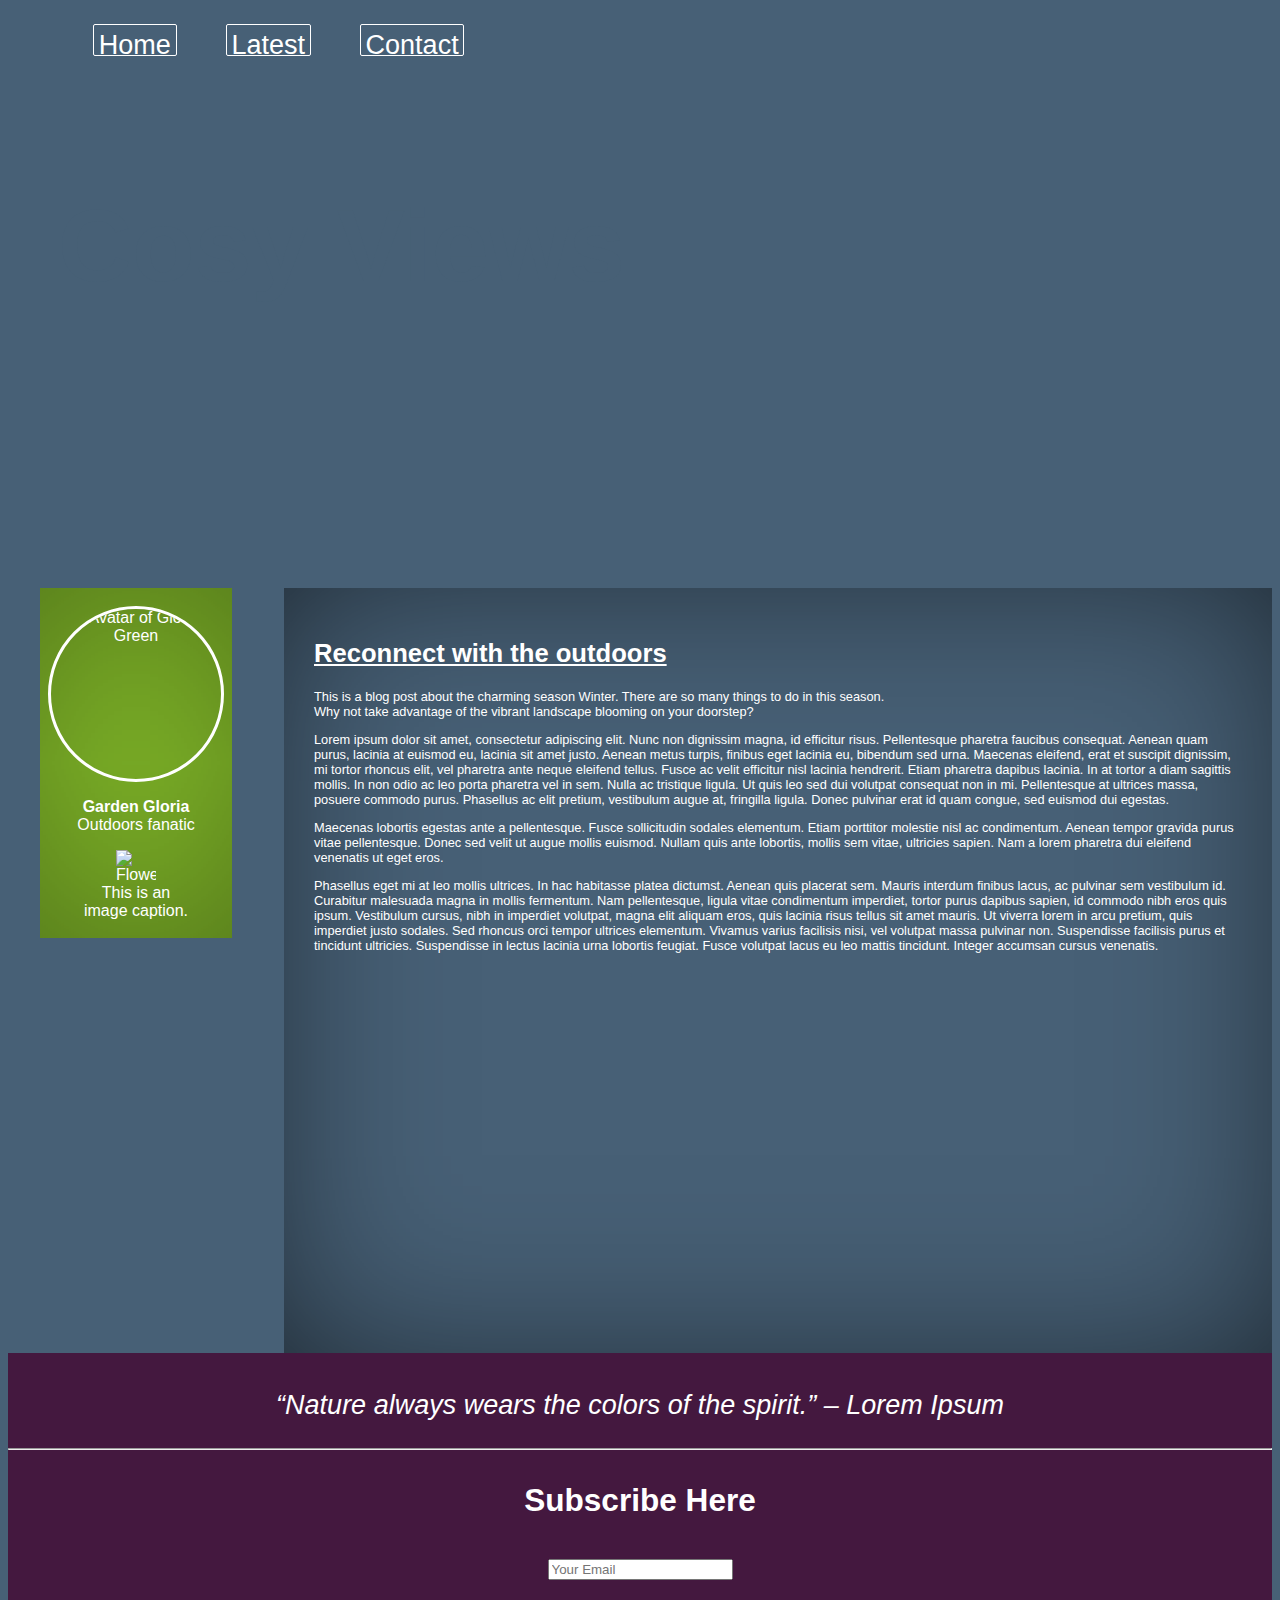
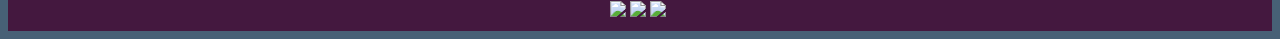
==== html/winter.html @ 0d403d36 "The blog is now responsive" ====
<!DOCTYPE html>
<html lang="en">
    <head>
        <meta charset="UTF-8" />
        <title>Nature Journeys Winter</title>
        <meta name="viewport" content="width=device-width,initial-scale=1" />
        <link rel="stylesheet" href="../css/winter_style.css" />
    </head>

    <body>
      <div class="container">
            <div class="navi">
              <nav>
                <ul>
                  <li><a href="homepage.html">Home</a></li>
                  <li><a href="spring.html">Latest</a></li>
                  <li><a href="#anchor">Contact</a></li>
                </ul>
              </nav>
            </div>
        <div class="head">
            <h1>Cosy Views</h1>
        </div>


        <div class="about">
        <center>
          <div class="greenbox">

           <center>
              <img class="card"
                src="https://lh6.googleusercontent.com/WBNYSOBlb7KbZNyHoox7JapQMqiiVc4K_ql_n31kYx716c33lIwvpbpG1BH8IZym1V4XtIUDkYuZWP4SAnNZGuKFwvNAQoWM14Dq7NBD7a9eitiePSKX8HIG9tQeZ_C3oHPk7AK8WFklU9B1"
                alt="Avatar of Gloria Green"
                width="170em"
                height="170em"
                />
              </center>

                    <p>
                        <b>Garden Gloria</b><br />
                        Outdoors fanatic
                    </p>
                    <figure>
                    <center>
                      <img
                            src="https://lh3.googleusercontent.com/B4fCjugrvC-MyJhyXypgNZFpZYUpMl_2D-MzdnnWZXC_3buwzahZ6Z20qrpQR9lWDtbd_-H_PJ3g0O7GQUX2WVAdKpE2FbUaGTP5CfQ67DyKgrIsZX5PhDQsdBerv2q-tI_HxoThBIC5dEqB"
                            alt="Flower"
                            width="40px"
                            height="auto"
                        />
                      </center>
                        <figcaption>This is an image caption.</figcaption>
                    </figure>


          </div>
        </div>

        <div class="content">
            <h2><u>Reconnect with the outdoors</u></h2>

            <p>
                This is a blog post about the charming season Winter. There are so many things to do in this season.<br />
                Why not take advantage of the vibrant landscape blooming on your doorstep?
            </p>
            <p>
                Lorem ipsum dolor sit amet, consectetur adipiscing elit. Nunc non dignissim magna, id efficitur risus. Pellentesque pharetra faucibus consequat. Aenean quam purus, lacinia at euismod eu, lacinia sit amet justo. Aenean metus
                turpis, finibus eget lacinia eu, bibendum sed urna. Maecenas eleifend, erat et suscipit dignissim, mi tortor rhoncus elit, vel pharetra ante neque eleifend tellus. Fusce ac velit efficitur nisl lacinia hendrerit. Etiam
                pharetra dapibus lacinia. In at tortor a diam sagittis mollis. In non odio ac leo porta pharetra vel in sem. Nulla ac tristique ligula. Ut quis leo sed dui volutpat consequat non in mi. Pellentesque at ultrices massa,
                posuere commodo purus. Phasellus ac elit pretium, vestibulum augue at, fringilla ligula. Donec pulvinar erat id quam congue, sed euismod dui egestas.
            </p>

            <p>
                Maecenas lobortis egestas ante a pellentesque. Fusce sollicitudin sodales elementum. Etiam porttitor molestie nisl ac condimentum. Aenean tempor gravida purus vitae pellentesque. Donec sed velit ut augue mollis euismod.
                Nullam quis ante lobortis, mollis sem vitae, ultricies sapien. Nam a lorem pharetra dui eleifend venenatis ut eget eros.
            </p>

            <p>
                Phasellus eget mi at leo mollis ultrices. In hac habitasse platea dictumst. Aenean quis placerat sem. Mauris interdum finibus lacus, ac pulvinar sem vestibulum id. Curabitur malesuada magna in mollis fermentum. Nam
                pellentesque, ligula vitae condimentum imperdiet, tortor purus dapibus sapien, id commodo nibh eros quis ipsum. Vestibulum cursus, nibh in imperdiet volutpat, magna elit aliquam eros, quis lacinia risus tellus sit amet
                mauris. Ut viverra lorem in arcu pretium, quis imperdiet justo sodales. Sed rhoncus orci tempor ultrices elementum. Vivamus varius facilisis nisi, vel volutpat massa pulvinar non. Suspendisse facilisis purus et tincidunt
                ultricies. Suspendisse in lectus lacinia urna lobortis feugiat. Fusce volutpat lacus eu leo mattis tincidunt. Integer accumsan cursus venenatis.
            </p>
        </div>
      </div>
    </body>

    <footer class="footer">
        <div class="container4">
            <p>
                <i><q>Nature always wears the colors of the spirit.</q> – Lorem Ipsum</i>
            </p>
            <form>
                <hr />
                <h3 id="anchor">Subscribe Here</h3>

                <input type="text" placeholder="Your Email" name="email" id="email" required />
            </form>
        </div>

        <div class="anchor" id="anchor">
            <a href="#">
                <img
                    src="https://lh4.googleusercontent.com/_hvAJ1kGPuDe4RSDQzGqMjE0t_4Ak7dAD-rP9-h-aASrAXdt2u2gwYxaOfhLFga85StChR6xvSK96JWwdBrCG81V_vwYZIA2iFI_naCDEfEzFsGe04vc3rYVEI6uJ6qnzDCujXNncIF-ladp"
                    alt="Facebook"
                    width="20px"
                    height="20px"
                />
            </a>
            <a href="#">
                <img
                    src="https://lh3.googleusercontent.com/GNim7CO8Kd_t_Z04CnMtaz546rEwjyw-hSplVzi332djW5hdBoEiuwe0rQ34wDCgW1k8YcprIDioBNJSe3Yyt4KD3sRrXDLakc5xIpCwvDjJOnt2_gDqeJAB2ISLhwYveq2IC6WMirjo19cd"
                    alt="Instagram"
                    width="20px"
                    height="20px"
                />
            </a>
            <a href="#">
                <img
                    src="https://lh3.googleusercontent.com/G82Yst5PhLiHhZpgUQA4EuZY3pzsFou6lYYVm18JqwsZExmqwY5Dje-7hov2tIOpUPF_dtMgYOoW6Un5CvAMnWPCPlzb28f5s8N4F9-h9kdpdXZ70r2A_9Yib5gNf3t5hl74CBA3MfAPflP8"
                    alt="Youtube"
                    width="20px"
                    height="20px"
                />
            </a>
        </div>
    </footer>
</html>
---- css/winter_style.css ----
@import "nav.css";
@import "grids.css";
@import "figure.css.";

body {
    background-color: #476076;
}

img {
    max-width: 100%;
    display: block;
}

h2 {
    color: white;
    font-size: 2em;
}

h1 {
    color: #476076;
}

@media only screen and (min-width: 650px) {
    h1 {
        font-size: 3.2em;
    }
}

.head {
    grid-area: head;
    background-image: url("https://lh5.googleusercontent.com/4OdDwqCc_X9zolahj0bQ_FfwTjYr8EdAnFiT3p9nxClCgDBfEsVh2JOOQMhxUT8lYqBFZNVBSD2c4ATJAK2kciTkZ4mMir9sSRpqSwEpf7d8H5fzQs5JKiuRIIwC7Jnq4G6UoXKK3EBvtNZA");
    background-position: bottom;
    background-repeat: no-repeat;
    background-size: cover;
    padding: 0px 50px 50px 50px;
    font-family: sans-serif;
    color: white;
    font-size: 2em;
}

.about {
    grid-area: lhs;
    background-image: url("https://lh6.googleusercontent.com/JA5NfODibdohL3LMJ6M34zQUTROBHl9RihrZtus-iIgmHHlv8Wodt4KHGPx7YUIYOCqOoKm1Wp3AwGcjQyvuSzgfSVIvN2xc-dPS2z2zOvW1t_0AUITM2R3YcJuWmtju8l8BmHlK1SWeXURZ");
    background-position: center;
    background-repeat: no-repeat;
    background-size: cover;
    text-align: center;
    font-family: sans-serif;
    font-size: 1em;
    z-index: -3;
    color: white;
}

.card {
    display: block;
    border-radius: 50%;
    z-index: 1;
    background-position: bottom;
    background-repeat: no-repeat;
    background-size: cover;
    border: 3px solid white;
    margin-top: 1em;
}

.greenbox {
    width: 12em;
    height: auto;
    background-color: #82b929;
    -webkit-box-shadow: 0px 0px 200px -42px rgba(0, 0, 0, 0.7) inset;
    -moz-shadow: 0px 0px 200px -42px rgba(0, 0, 0, 0.7) inset;
    box-shadow: 0px 0px 200px -42px rgba(0, 0, 0, 0.7) inset;
    padding-top: 2px;
    padding-bottom: 2px;
}

@media only screen and (max-width: 1070px) {
    .content {
        text-align: center;
    }
}

.content {
    grid-area: blog;
    text-align: left;
    font-size: 0.8em;
    font-family: sans-serif;
    color: white;
    padding: 30px 30px 30px 30px;
    -webkit-box-shadow: 0px 0px 200px -42px rgba(0, 0, 0, 0.7) inset;
    -moz-shadow: 0px 0px 200px -42px rgba(0, 0, 0, 0.7) inset;
    box-shadow: 0px 0px 200px -42px rgba(0, 0, 0, 0.7) inset;
    margin-inline: auto;
}

@media only screen and (max-width: 650px) {
    .content {
        grid-area: blog;
        text-align: center;
        font-size: 0.5em;
        font-family: sans-serif;
        color: white;
        padding: 10px 10px 10px 10px;
        -webkit-box-shadow: 0px 0px 200px -42px rgba(0, 0, 0, 0.7) inset;
        -moz-shadow: 0px 0px 200px -42px rgba(0, 0, 0, 0.7) inset;
        box-shadow: 0px 0px 200px -42px rgba(0, 0, 0, 0.7) inset;
        margin-inline: auto;
    }
}
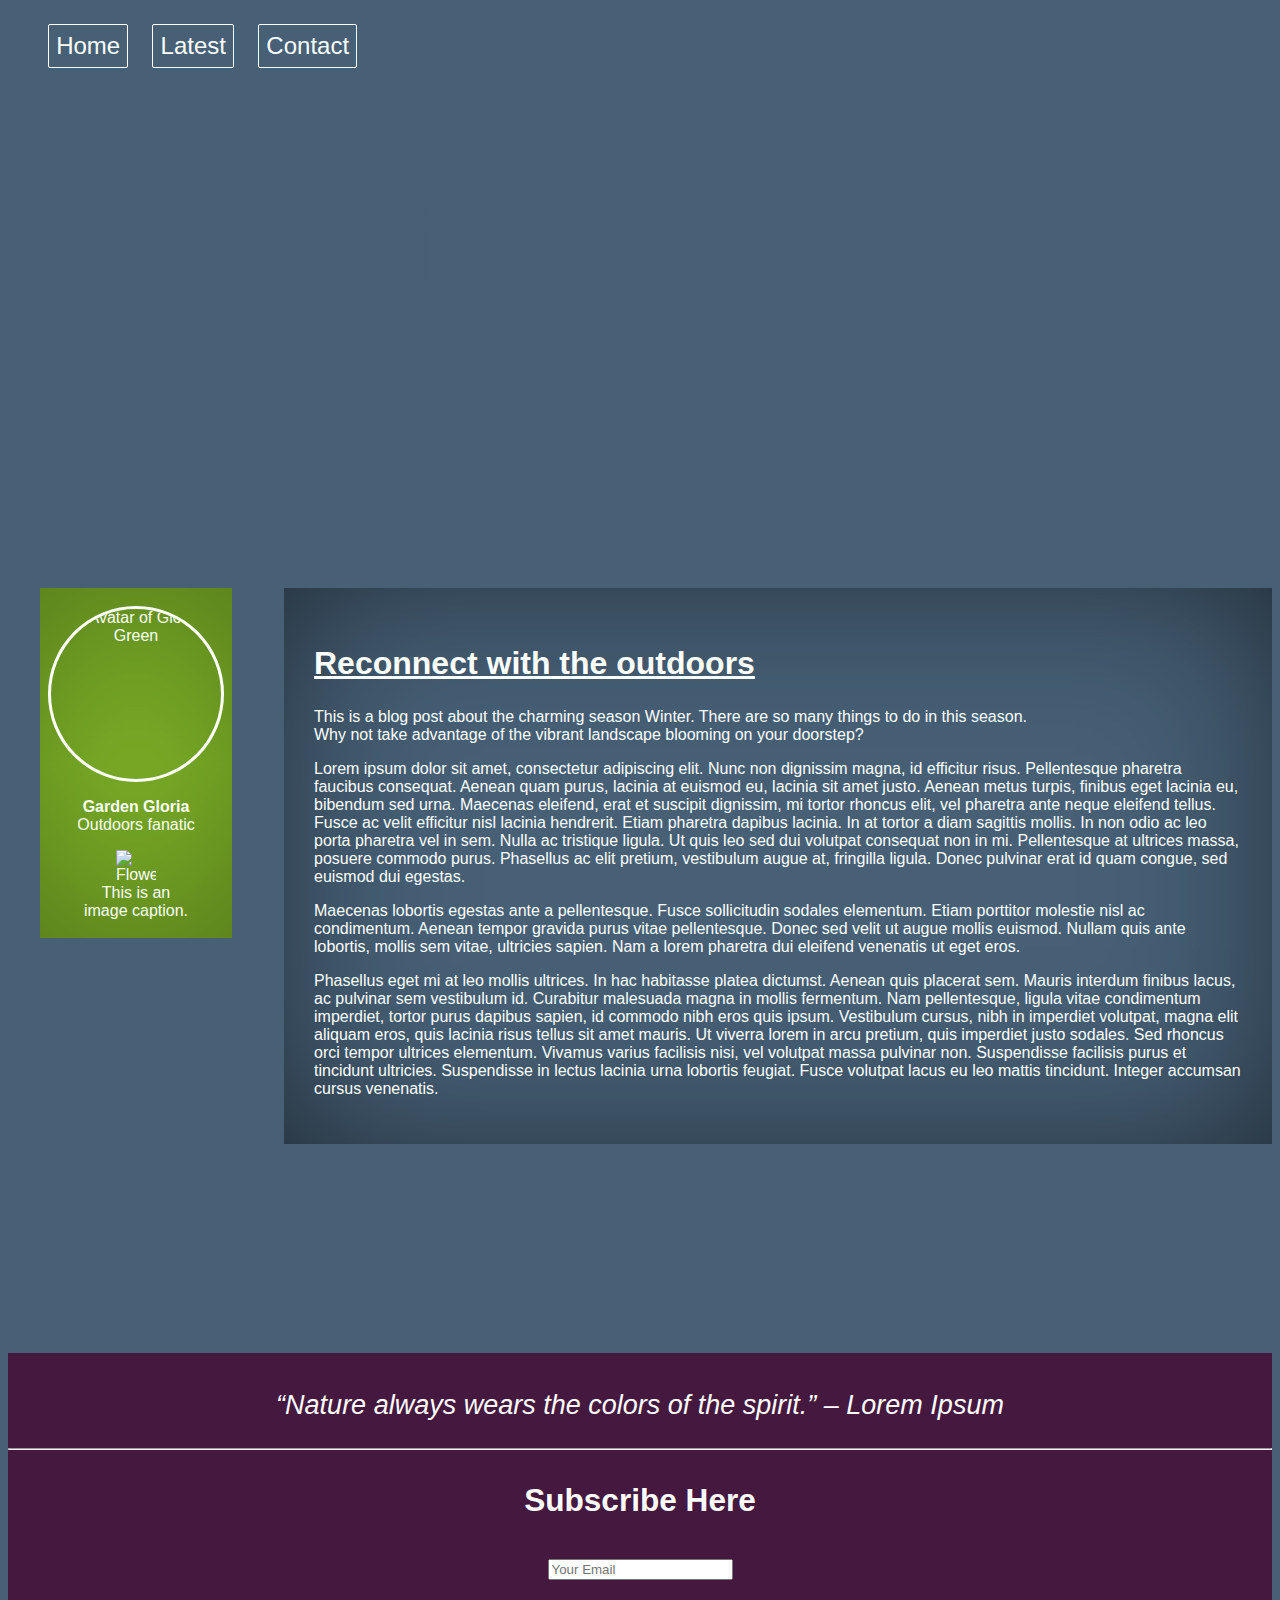
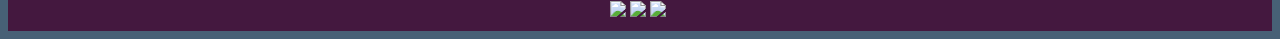
==== commit b3b1954c: "Code has been neatened." ====
--- a/html/winter.html
+++ b/html/winter.html
@@ -12,7 +12,7 @@
             <div class="navi">
               <nav>
                 <ul>
-                  <li><a href="homepage.html">Home</a></li>
+                  <li><a href="../index.html">Home</a></li>
                   <li><a href="spring.html">Latest</a></li>
                   <li><a href="#anchor">Contact</a></li>
                 </ul>
@@ -24,7 +24,7 @@
 
 
         <div class="about">
-        <center>
+           <center>
           <div class="greenbox">
 
            <center>
@@ -34,21 +34,21 @@
                 width="170em"
                 height="170em"
                 />
-              </center>
+           </center>
 
                     <p>
                         <b>Garden Gloria</b><br />
                         Outdoors fanatic
                     </p>
                     <figure>
-                    <center>
-                      <img
-                            src="https://lh3.googleusercontent.com/B4fCjugrvC-MyJhyXypgNZFpZYUpMl_2D-MzdnnWZXC_3buwzahZ6Z20qrpQR9lWDtbd_-H_PJ3g0O7GQUX2WVAdKpE2FbUaGTP5CfQ67DyKgrIsZX5PhDQsdBerv2q-tI_HxoThBIC5dEqB"
-                            alt="Flower"
-                            width="40px"
-                            height="auto"
-                        />
-                      </center>
+                      <center>
+                        <img
+                              src="https://lh3.googleusercontent.com/B4fCjugrvC-MyJhyXypgNZFpZYUpMl_2D-MzdnnWZXC_3buwzahZ6Z20qrpQR9lWDtbd_-H_PJ3g0O7GQUX2WVAdKpE2FbUaGTP5CfQ67DyKgrIsZX5PhDQsdBerv2q-tI_HxoThBIC5dEqB"
+                              alt="Flower"
+                              width="40px"
+                              height="auto"
+                              />
+                       </center>
                         <figcaption>This is an image caption.</figcaption>
                     </figure>
 
@@ -56,7 +56,7 @@
           </div>
         </div>
 
-        <div class="content">
+      <div class="content">
             <h2><u>Reconnect with the outdoors</u></h2>
 
             <p>
--- a/css/winter_style.css
+++ b/css/winter_style.css
@@ -76,13 +76,15 @@
 @media only screen and (max-width: 1070px) {
     .content {
         text-align: center;
+        height: fit-content;
     }
 }
 
 .content {
     grid-area: blog;
+    height: fit-content;
     text-align: left;
-    font-size: 0.8em;
+    font-size: 1em;
     font-family: sans-serif;
     color: white;
     padding: 30px 30px 30px 30px;
@@ -95,8 +97,9 @@
 @media only screen and (max-width: 650px) {
     .content {
         grid-area: blog;
+        height: fit-content;
         text-align: center;
-        font-size: 0.5em;
+        font-size: 1em;
         font-family: sans-serif;
         color: white;
         padding: 10px 10px 10px 10px;
